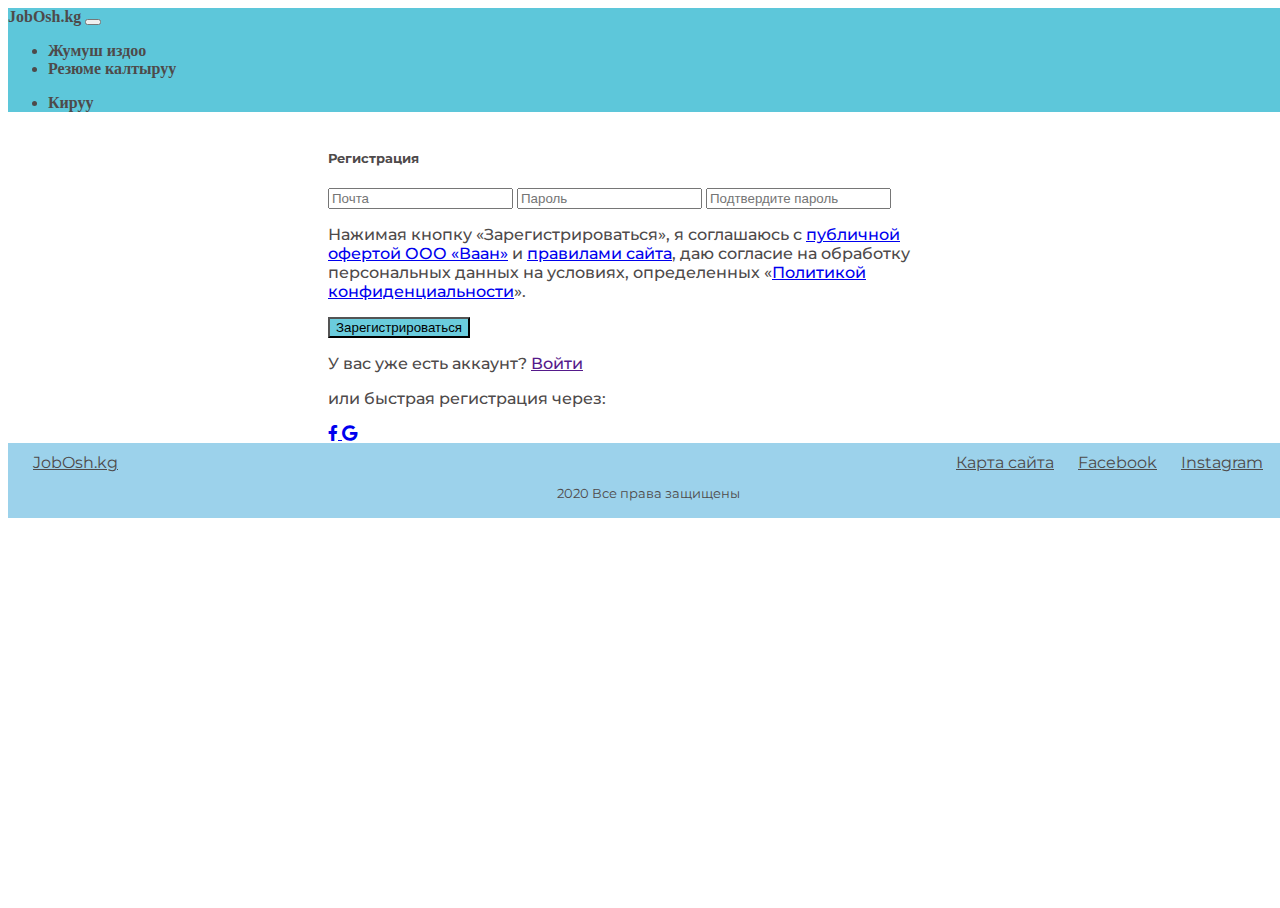
==== index2.html @ c287e209 "some changes" ====
<!DOCTYPE html>
<html lang="en">
<head>
  <meta charset="UTF-8">
  <meta name="viewport" content="width=device-width, initial-scale=1, shrink-to-fit=no">
  <meta http-equiv="x-ua-compatible" content="ie=edge">
  <title>Жумуш</title>
  <!-- Font Awesome -->
  <link rel="stylesheet" href="https://use.fontawesome.com/releases/v5.11.2/css/all.css">
  <!-- Google Fonts Roboto -->
  <link href="https://fonts.googleapis.com/css2?family=Montserrat:wght@400;500;700&display=swap" rel="stylesheet">
  <!-- Bootstrap core CSS -->
  <link rel="stylesheet" href="css/bootstrap.min.css">
  <!-- Material Design Bootstrap -->
  <link rel="stylesheet" href="css/mdb.min.css">
  <!-- Your custom styles (optional) -->
  <link rel="stylesheet" href="css/style.css">
</head>
<body>
  <header>
    <nav class="navbar navbar-expand-lg fixed-top scrolling-navbar">
      <a href="index.html" class="navbar-brand">JobOsh.kg</a>
      <button class="navbar-toggler" type="button" data-toggle="collapse" data-target="
      #basicExampleNav" aria-controls="basicExampleNav" aria-expanded="false" aria-label="
      Toggle Navigation">
        <span class="navbar-toggler-icon"></span>
      </button>
      <div class="collapse navbar-collapse" id="basicExampleNav">
        <ul class="navbar-nav mr-auto smooth-scroll">
          <li class="nav-item">
            <a href="index3.html" class="nav-link waves-effect waves-dark">Жумуш издоо</a>
          </li>
          <li class="nav-item">
            <a href="index3.html" class="nav-link waves-effect waves-dark">Резюме калтыруу</a>
          </li>
        </ul>
        <ul class="navbar-nav nav-flex-icons">
          <li class="nav-item">              
            <a href="index5.html" class="nav-link waves-effect waves-dark">Кируу</a>
          </li>
        </ul>
      </div>        
    </nav>
  </header>
  <div class="content">
    <div class="row mt-5 pt-5">
    <div class="uLogin">
      <!-- Default form login -->
      <form class="text-center p-5" action="#!">
        <h5 class="mb-4 font-weight-300">Регистрация</h5>
        <!-- Email -->
        <input type="email" id="defaultLoginFormEmail" class="form-control mb-4 p-4" placeholder="Почта">
        <!-- Password -->
        <input type="password" id="defaultLoginFormPassword" class="form-control mb-4 p-4" placeholder="Пароль">
        <!-- Password confirm -->
        <input type="password" id="defaultLoginFormPassword" class="form-control mb-4 p-4" placeholder="Подтвердите пароль">
        <div class="d-flex justify-content-around">
          <p>Нажимая кнопку «Зарегистрироваться», я соглашаюсь с <a href="#">публичной офертой ООО «Ваан»</a> и <a href="#">правилами сайта</a>,
               даю согласие на обработку персональных данных на условиях, определенных «<a href="#">Политикой конфиденциальности</a>».</p>

        </div>
        <!-- Sign in button -->
        <button class="btn btn-block my-4" type="submit">Зарегистрироваться</button>
        <!-- Register -->
        <p>У вас уже есть аккаунт?
          <a href="">Войти</a>
        </p>
        <!-- Social login -->
        <p>или быстрая регистрация через:</p>
        <a href="#" class="mx-2 social-login" role="button">
          <i class="fab fa-facebook-f light-blue-text"></i>
          <!-- <p>Facebook</p> -->
        </a>
        <a href="#" class="mx-2 social-login" role="button">
          <i class="fab fa-google light-blue-text"></i>
          <!-- <p>Google</p> -->
        </a>
      </form>
    </div>  
  </div>    
  <footer class="mt-4">
    <div class="footer">
      <div class="block1-left">
        <a href="#" class="logo">JobOsh.kg</a>
      </div>
      <div class="block2-right">
        <a href="#">Карта сайта</a>
        <a href="#">Facebook</a>
        <a href="#">Instagram</a>
      </div>
    </div>
    <div class="block3-bottom">
      <span><small>2020  Все права защищены</small></span>
    </div>
  </footer></div>
  


  <!-- jQuery -->
  <script type="text/javascript" src="js/jquery.min.js"></script>
  <!-- Bootstrap tooltips -->
  <script type="text/javascript" src="js/popper.min.js"></script>
  <!-- Bootstrap core JavaScript -->
  <script type="text/javascript" src="js/bootstrap.min.js"></script>
  <!-- MDB core JavaScript -->
  <script type="text/javascript" src="js/mdb.min.js"></script>
  <!-- Your custom scripts (optional) -->
  <script type="text/javascript"></script>

</body>
</html>
---- css/style.css ----
html, body{
    width: 100%;
    height: 100%;
    color: rgb(78, 74, 74);
}
body{
    display: flex;
    flex-direction: column;
}
.header{
    font-family: 'Montserrat', sans-serif;
}
.navbar{
    background-color: rgb(93, 199, 218);
}
.navbar a{
    text-decoration: none;
    color: rgb(78, 74, 74);
    font-weight: 700;
}
.uLogin{
    width: 50%;
    margin: 0 auto;
    font-weight: 500;
}
.btn-block{
    font-weight: 400;
    background-color: rgba(93, 199, 218, 0.918);
}
.uLogin .btn-link{
    text-decoration: none;
    color: blue;
    padding: 0;
    margin: 0;
    font-weight: 400;
}

footer{
    width: 100%;
    height: 75px;
    background-color: #9cd2eb;
    font-family: 'Montserrat', sans-serif;
}
.footer{
    padding: 10px 15px;
}
.footer a{
    padding: 0px 10px;
    color: rgb(78, 74, 74);
}
.block1-left{
    float: left;
}
.block2-right{
    float: right;
}
.block3-bottom{
    text-align: center;
    padding: 20px 0px 7px 0px;
}
.content{
    flex-grow: 1;
    max-width: 100%;
    font-family: 'Montserrat', sans-serif;
}
.content .row{
    margin: 0;
}

/* //index1.html */
.user{
    border-radius: 90px;
    background-color: #fff;
}

/* //main-page */
.brandBanner{
    height: 70px;
}
.banner{
    width: 85%;
    height: 95%;
    margin: 0 auto;
    background-color: coral;
}
.brandBannerMini{
    height: 40%;
}
.bannerMini{
    width: 95%;
    height: 95%;
    margin: 0 auto;
    background-color: coral;

}
.badge{
    font-size: 18px;
}
.vacancyArea{
    font-family: 'Roboto', sans-serif;
}
.vacancyCard p{
    font-size: 15px;
}
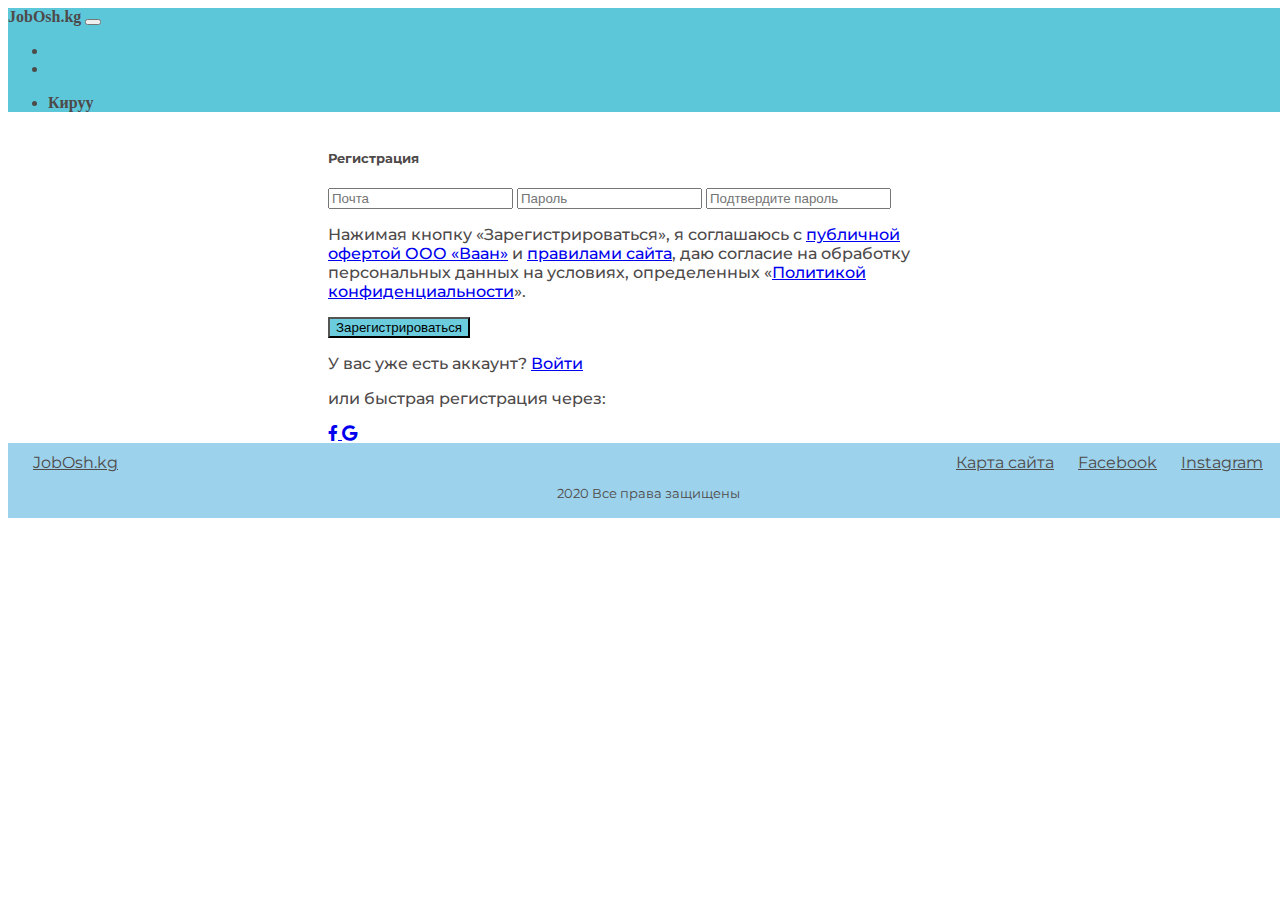
==== commit 85566209: "fifth vers" ====
--- a/index2.html
+++ b/index2.html
@@ -19,7 +19,7 @@
 <body>
   <header>
     <nav class="navbar navbar-expand-lg fixed-top scrolling-navbar">
-      <a href="index.html" class="navbar-brand">JobOsh.kg</a>
+      <a href="oshjob.html" class="navbar-brand">JobOsh.kg</a>
       <button class="navbar-toggler" type="button" data-toggle="collapse" data-target="
       #basicExampleNav" aria-controls="basicExampleNav" aria-expanded="false" aria-label="
       Toggle Navigation">
@@ -28,15 +28,15 @@
       <div class="collapse navbar-collapse" id="basicExampleNav">
         <ul class="navbar-nav mr-auto smooth-scroll">
           <li class="nav-item">
-            <a href="index3.html" class="nav-link waves-effect waves-dark">Жумуш издоо</a>
+            <!-- <a href="index3.html" class="nav-link waves-effect waves-dark">Жумуш издоо</a> -->
           </li>
           <li class="nav-item">
-            <a href="index3.html" class="nav-link waves-effect waves-dark">Резюме калтыруу</a>
+            <!-- <a href="index3.html" class="nav-link waves-effect waves-dark">Резюме калтыруу</a> -->
           </li>
         </ul>
         <ul class="navbar-nav nav-flex-icons">
           <li class="nav-item">              
-            <a href="index5.html" class="nav-link waves-effect waves-dark">Кируу</a>
+            <a href="index.html" class="nav-link waves-effect waves-dark">Кируу</a>
           </li>
         </ul>
       </div>        
@@ -63,7 +63,7 @@
         <button class="btn btn-block my-4" type="submit">Зарегистрироваться</button>
         <!-- Register -->
         <p>У вас уже есть аккаунт?
-          <a href="">Войти</a>
+          <a href="index.html">Войти</a>
         </p>
         <!-- Social login -->
         <p>или быстрая регистрация через:</p>
--- a/css/style.css
+++ b/css/style.css
@@ -12,6 +12,12 @@
 }
 .navbar{
     background-color: rgb(93, 199, 218);
+}
+.home{
+    background-color: #fff;
+}
+.home .homepage{
+    font-weight: 400;
 }
 .navbar a{
     text-decoration: none;
@@ -101,4 +107,129 @@
 }
 .vacancyCard p{
     font-size: 15px;
+}
+
+/* //indexMessage */
+.message{
+    width: 75%;
+    margin: 0 auto;
+    padding: 3%;
+}
+.message .card-img-top{
+    width: 150px;
+    margin: 0 auto;
+}
+
+/* //oshjob.html */
+.home .active{
+    color: rgb(68, 150, 167);
+}
+
+.homepageBanner{
+    width: 100%;
+    height: auto;
+    background: url(/img/scale_1200.webp) center / cover;
+}
+
+.navigator{
+    height: auto;
+    padding: 12vh 15vh 2vh 15vh;
+}
+
+.searchForm{
+    padding: 5px 15px;
+    position: unset;  
+    border-radius: 5px;  
+    background-color: rgba(93, 199, 218, 0.918);
+}
+.searchForm .formControl{
+    height: 70px; 
+    padding: 0px 2px; 
+    width: inherit;
+    /* border-radius: 3px; */
+    border: ivory;
+    background-color: #fff;
+    box-shadow: 0 14px 28px rgba(0,0,0,0.25), 0 10px 10px rgba(0,0,0,0.22);
+}
+.searchForm .formControl:focus{
+    outline: none;
+}
+.searchForm .col-md-6{
+    padding: 1vh;
+    position: unset;
+} 
+.searchForm .col-md-4{
+    padding: 1vh;
+    position: unset;
+} 
+.searchForm .col-md-2{
+    padding: 1vh;
+    position: unset;
+}
+.searchForm button:hover{
+    background-color: rgba(194, 229, 235, 0.918);
+}
+.rubrics-wrap{
+    padding: 0vh 15vh 2vh 15vh;
+    text-align: center;
+}
+.rubrics-innerpaddings{
+    background-color: rgba(238, 232, 232, 0.486);
+}
+.searchby .thin{
+    margin-right: 14px;
+}
+.rubrics-wrap .input-items{
+    display: inline-block;
+    margin: 5px 14px;
+    outline: none;
+}
+.rubrics-wrap .rubrics-search{
+    font-size: 16px;
+    color: rgba(54, 52, 52, 0.87);
+}
+
+.rubrics-container{
+    display: none;
+}
+
+.card-deck .card{
+    margin: 0 auto;
+}
+
+/* jobEmployer.html */
+.employersArea h4{
+    text-align: center;
+}
+.performers{
+    width: 100%;
+    align-content: stretch;
+    margin: 0px auto;
+}
+.card-bestPerformers{
+    padding: 20px 15px;
+    box-shadow: 0 8px 18px rgba(0,0,0,0.25), 0 7px 7px rgba(0,0,0,0.22);
+    margin: 8px 12px;
+    width: 240px;    
+}
+.card-bestPerformers h5{
+    margin: 0px 0px 5px;
+}
+.card-bestPerformers p{
+    margin: 0px;
+}
+.perfCV{
+    margin: 12px;
+    height: 150px;
+    border-radius: 100%;
+    background: url(/img/unknownM.png) center / cover;
+    /* background: url(/img/unknownf.png) center / cover; */
+
+}
+.perfAbout{
+    padding: 0px 20px;
+    text-align: left;
+}
+.age{
+    padding-left: 15px;
 }